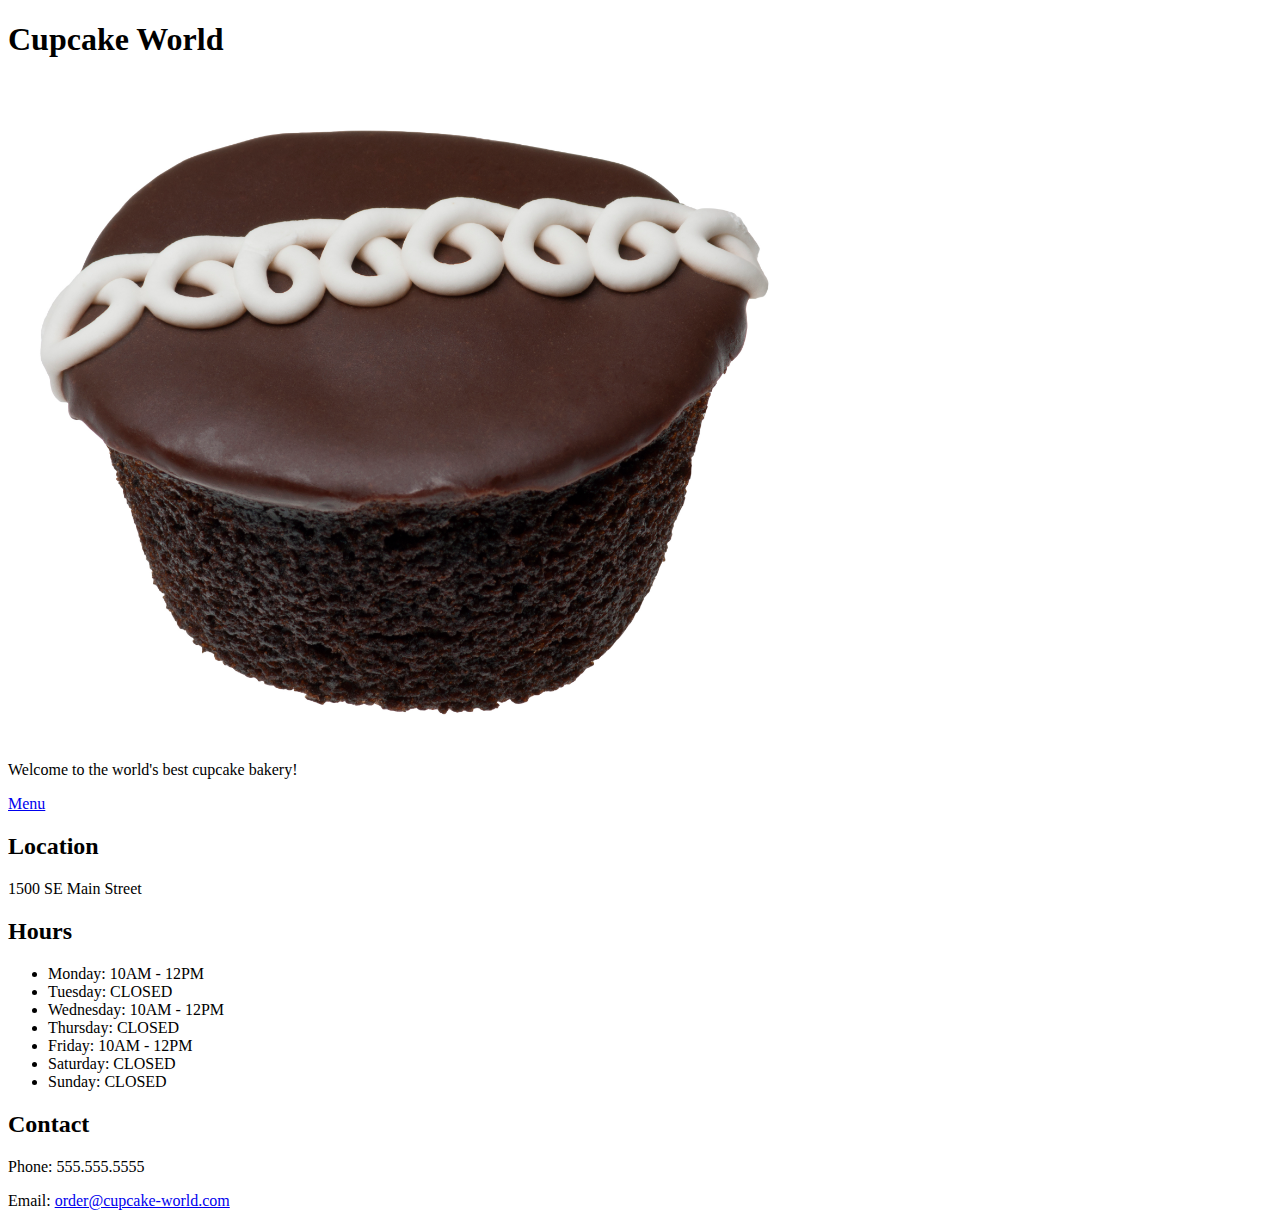
==== index.html @ 93d9be63 "Add HTML contents to index.html" ====
<!DOCTYPE html>
<html>
  <head>
    <link href="css/style.css" rel="stylesheet" type="text/css">
    <meta charset="utf-8">
    <title>Cupcake World</title>
  </head>
  <body>
    <h1>Cupcake World</h1>
    <img src="img/cupcakemain.jpg" alt="Hostess cupcake, yum!" width="800px">
    <p>Welcome to the world's best cupcake bakery!</p>
    <p><a href="menu.html">Menu</a></p>
    <h2>Location</h2>
    <p>1500 SE Main Street</p>
    <h2>Hours</h2>
    <ul>
      <li class="flashy">Monday: 10AM - 12PM</li>
      <li>Tuesday: CLOSED</li>
      <li class="flashy">Wednesday: 10AM - 12PM</li>
      <li>Thursday: CLOSED</li>
      <li class="flashy">Friday: 10AM - 12PM</li>
      <li>Saturday: CLOSED</li>
      <li>Sunday: CLOSED</li>
    </ul>
    <h2>Contact</h2>
    <p>Phone: 555.555.5555</p>
    <p>Email: <a href="mailto:order@cupcake-world.com">order@cupcake-world.com</a></p>
  </body>
</html>
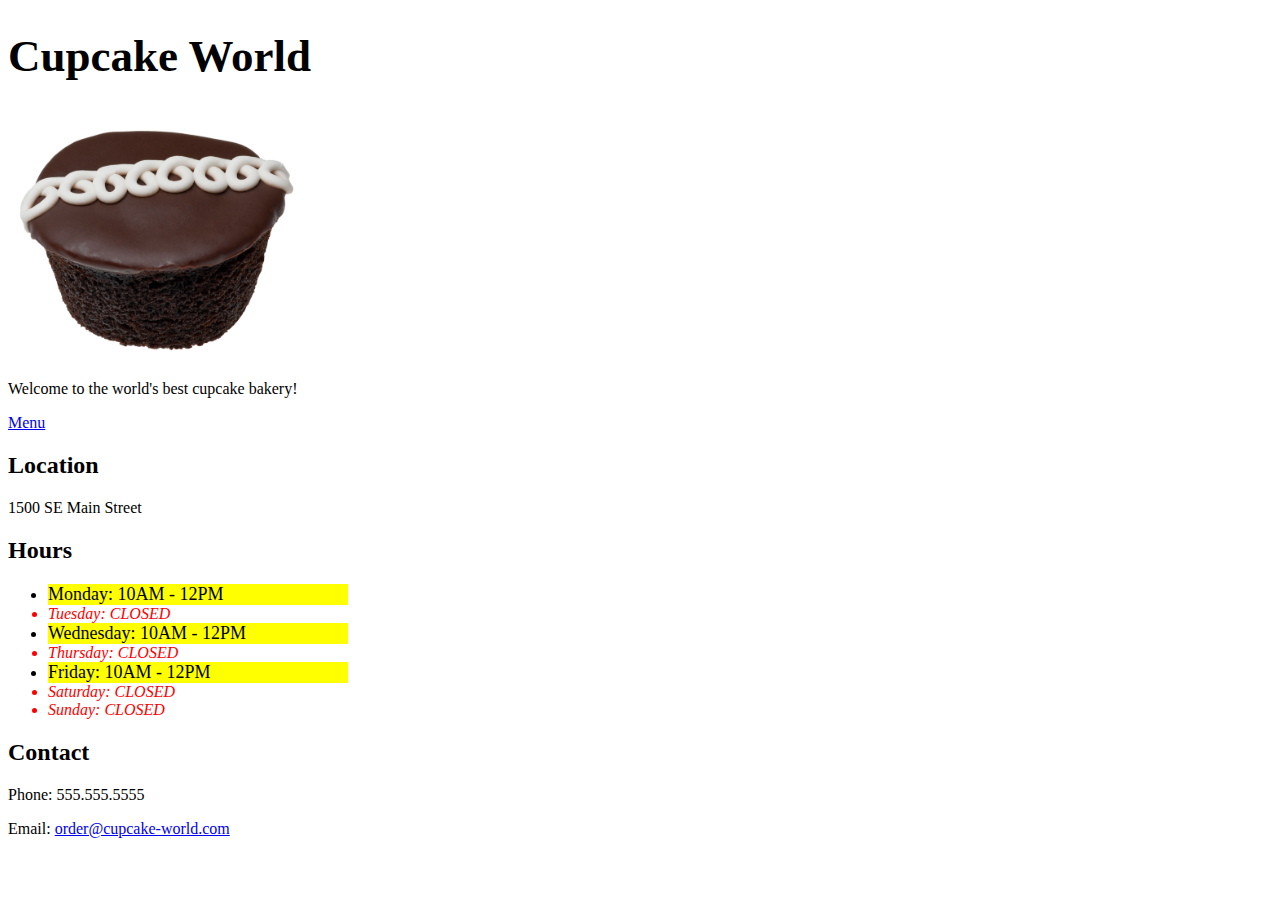
==== commit 18b5d39b: "Add general css and class styling" ====
--- a/index.html
+++ b/index.html
@@ -14,13 +14,13 @@
     <p>1500 SE Main Street</p>
     <h2>Hours</h2>
     <ul>
-      <li class="flashy">Monday: 10AM - 12PM</li>
-      <li>Tuesday: CLOSED</li>
-      <li class="flashy">Wednesday: 10AM - 12PM</li>
-      <li>Thursday: CLOSED</li>
-      <li class="flashy">Friday: 10AM - 12PM</li>
-      <li>Saturday: CLOSED</li>
-      <li>Sunday: CLOSED</li>
+      <li class="open">Monday: 10AM - 12PM</li>
+      <li class="flashy">Tuesday: CLOSED</li>
+      <li class="open">Wednesday: 10AM - 12PM</li>
+      <li class="flashy">Thursday: CLOSED</li>
+      <li class="open">Friday: 10AM - 12PM</li>
+      <li class="flashy">Saturday: CLOSED</li>
+      <li class="flashy">Sunday: CLOSED</li>
     </ul>
     <h2>Contact</h2>
     <p>Phone: 555.555.5555</p>
--- a/css/style.css
+++ b/css/style.css
@@ -0,0 +1,33 @@
+h1 {
+  font-family: cursive;
+  font-size: 45px;
+}
+
+.open {
+  font-size: 18px;
+  background-color: yellow;
+  width: 300px;
+}
+
+.flashy {
+  color: red;
+  font-style: italic;
+}
+
+.best {
+  font-style: italic;
+  background-color: yellow;
+}
+
+ul.menu li {
+  width: 300px;
+  list-style: none;
+  margin: 20px;
+  font-size: 20px;
+  text-align: center;
+}
+
+img {
+  width: 300px;
+  : 0px;
+}
